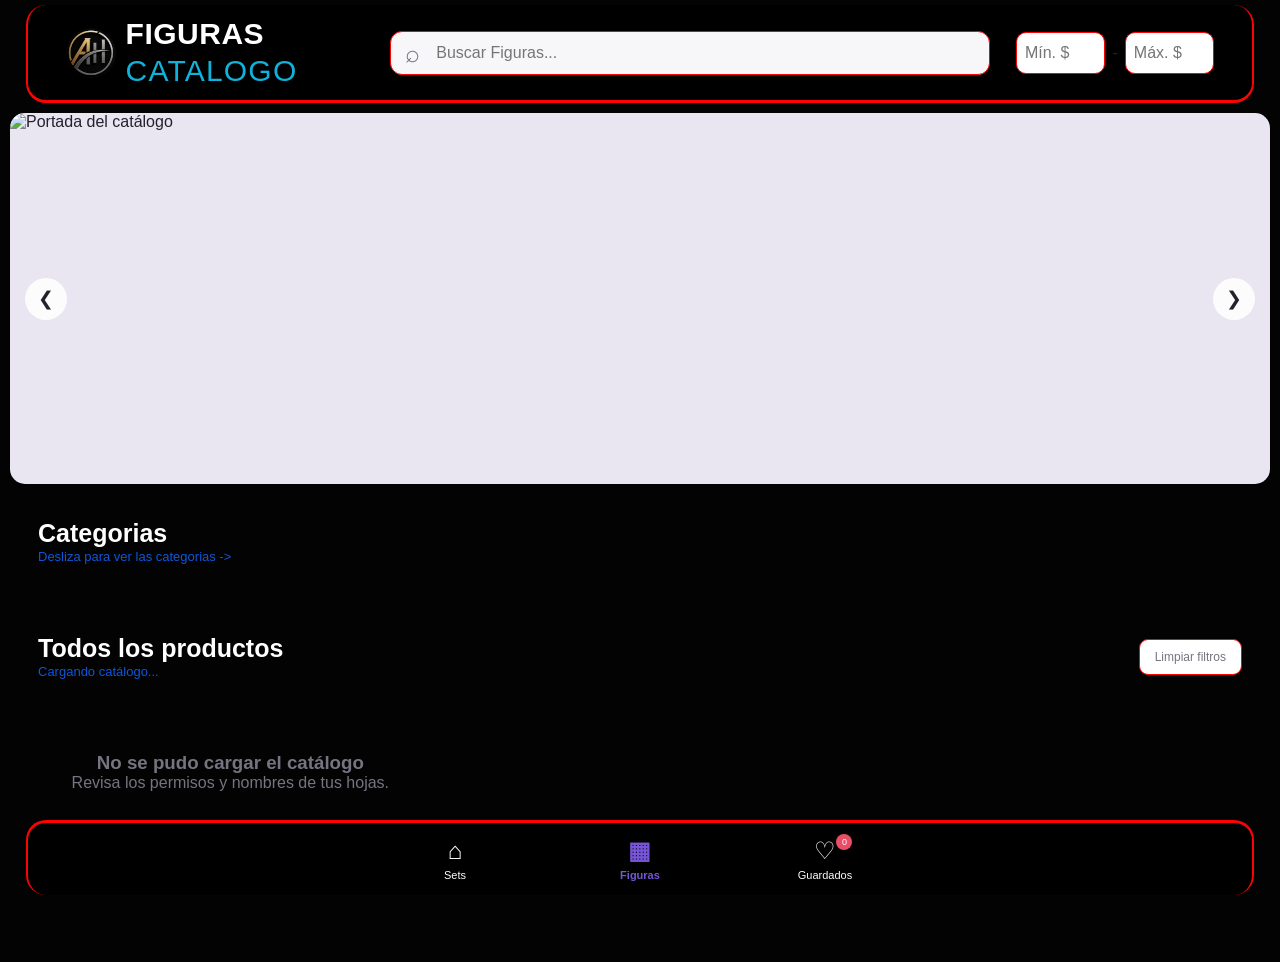
==== FigurasAlan/index.html @ 7f4ee7dd "nueva pagina" ====
<!DOCTYPE html>
<html lang="es">
<head>
    <meta charset="UTF-8">
    <meta name="viewport" content="width=device-width, initial-scale=1.0">
    <meta name="theme-color" content="#ffffff">
    <title>Catálogo | Figuras</title>
    <link rel="stylesheet" href="styles.css">
</head>
<body>

    <!-- NAVEGACION SUPERIOR -->
    <header class="topbar">
        <a href="#" class="brand" id="brandHome">
            <div class="brand-logo">
                <img src="../img/Logotipo.png" alt="">
            </div>
            <div class="brand-info">
                <strong>FIGURAS</strong>
                <span>CATALOGO</span>
            </div>
        </a>

        <div class="search-container">
            <span class="search-icon">⌕</span>
            <input
                type="search"
                id="searchInput"
                placeholder="Buscar Figuras..."
                autocomplete="off"
            >
        </div>

        <div class="price-filters">
            <input
                type="number"
                id="minPrice"
                placeholder="Mín. $"
                min="0"
            >
            <span>-</span>
            <input
                type="number"
                id="maxPrice"
                placeholder="Máx. $"
                min="0"
            >
        </div>
    </header>

    <main class="main-content">
        <!-- HERO -->
        <section class="hero-section">
            <div class="hero" id="hero">

                <img id="heroImage" src="" alt="Portada del catálogo">

                <div class="hero-title" id="heroTitle"></div>

                <button class="hero-arrow hero-prev"
                    id="heroPrev" aria-label="Imagen anterior">
                    &#10094;
                </button>

                <button class="hero-arrow hero-next"
                    id="heroNext" aria-label="Imagen siguiente">
                    &#10095;
                </button>

                <div class="hero-dots" id="heroDots"></div>

            </div>
        </section>

        <!-- CATEGORIAS -->
        <section class="categories-section" id="categoriesSection">

            <div class="section-heading">
                <div>
                    <h2>Categorias</h2>
                    <p>Desliza para ver las categorias -></p>
                </div>
            </div>

            <div class="categories-list" id="categoriesList">
                <!-- Categorías generadas por JavaScript -->
            </div>

        </section>

        <!-- PRODUCTOS -->
        <section class="products-section" id="productsSection">

            <div class="products-heading">
                <div>
                    <h2 id="productsTitle">Todos los productos</h2>
                    <p id="productsCount">Cargando catálogo...</p>
                </div>

                <button class="clear-filters" id="clearFilters">
                    Limpiar filtros
                </button>
            </div>

            <div class="products-grid" id="productsGrid">

                <div class="loading-message">
                    Cargando productos...
                </div>

            </div>

            <div class="pagination-message" id="emptyMessage" hidden>
                <span>⌕</span>
                <h3>No encontramos productos</h3>
                <p>Intenta cambiar tu búsqueda o filtros.</p>
            </div>

        </section>

    </main>

    <!-- MODAL DE PRODUCTO -->
    <div class="modal-overlay" id="productModal">

        <div class="product-modal">

            <button class="modal-close" id="modalClose">
                &times;
            </button>

            <div class="modal-content" id="modalContent">
                <!-- Información del producto -->
            </div>

        </div>

    </div>

    <!-- NAVEGACION INFERIOR -->
    <nav class="bottom-nav">

        <a href="../index.html" class="linkfig">
            <button class="nav-item" data-view="figures">
            <span class="nav-icon">⌂</span>
            <span>Sets</span>
        </button>
        </a>

        <button class="nav-item active" data-view="home">
            <span class="nav-icon">▦</span>
            <span>Figuras</span>
        </button>

        <button class="nav-item" data-view="saved">
            <span class="nav-icon">♡</span>
            <span>Guardados</span>
            <span class="saved-counter" id="savedCounter">0</span>
        </button>

    </nav>

    <div class="toast" id="toast"></div>

    <script src="config.js"></script>
    <script src="app.js"></script>

</body>
</html>
---- FigurasAlan/styles.css ----
/* CONFIGURACION GENERAL */
:root {
    --primary: #7655d9;
    --primary-light: #f0ebff;
    --dark: #24212d;
    --gray: #777481;
    --light: #f7f7fa;
    --border: #fd0303;
    --white: #ffffff;

    --page-padding: clamp(12px, 3vw, 38px);
    --card-radius: 15px;
}

* {
    margin: 0;
    padding: 0;
    box-sizing: border-box;
}

html {
    scroll-behavior: smooth;
    scroll-padding-top: 100px;
}

body {
    font-family: Arial, Helvetica, sans-serif;
    color: var(--dark);
    background: rgb(3, 3, 3);
    padding-bottom: 95px;
}

button, input {
    font: inherit;
}

button {
    cursor: pointer;
}















/* NAV SUPERIOR */
.topbar {
    position: sticky;
    top: 5px;
    z-index: 100;
    display: flex;
    align-items: center;
    gap: clamp(10px, 2vw, 28px);
    width: 96%;
    margin-left: 2%;
    margin-right: 2%;
    min-height: 76px;
    padding: 12px var(--page-padding);
    background: rgb(0, 0, 0);
    border-bottom: 3px solid var(--border);
    border-left: 2px solid var(--border);
    border-right: 2px solid var(--border);
    backdrop-filter: blur(12px);
    border-radius: 20px 20px 20px 20px;
}

.brand {
    display: flex;
    align-items: center;
    gap: 10px;
    color: var(--dark);
    text-decoration: none;
    flex-shrink: 0;
}

.brand-logo {
    width: 50px;
    height: 50px;
    display: grid;
    place-items: center;
    border-radius: 12px;
    background: rgba(0, 0, 0, 0);
    color: white;
    font-weight: 800;
    font-size: 17px;
}

.brand-logo img{
    width: 100%;
    border-radius: 50%;
}

.brand-info {
    display: flex;
    flex-direction: column;
    gap: 3px;
}

.brand-info strong {
    font-size: 30px;
    color: white;
    letter-spacing: .5px;
}

.brand-info span {
    font-size: 30px;
    color: rgb(15, 178, 219);
    letter-spacing: 1.2px;
}

.search-container {
    position: relative;
    flex: 1;
    max-width: 600px;
    margin-left: auto;
}

.search-icon {
    position: absolute;
    left: 15px;
    top: 50%;
    transform: translateY(-50%);
    font-size: 25px;
    color: var(--gray);
}

.search-container input {
    width: 100%;
    height: 44px;
    padding: 0 15px 0 45px;
    border: 1px solid var(--border);
    border-radius: 12px;
    outline: none;
    background: var(--light);
    transition: .2s;
}

.search-container input:focus {
    border-color: var(--primary);
    background: white;
}

.price-filters {
    display: flex;
    align-items: center;
    gap: 7px;
}

.price-filters input {
    width: clamp(65px, 7vw, 100px);
    height: 42px;
    border: 1px solid var(--border);
    border-radius: 10px;
    padding: 8px;
    outline: none;
}

.price-filters input:focus {
    border-color: var(--primary);
}















/* CONTENIDO */
.main-content {
    width: 100%;
    max-width: 1700px;
    margin: auto;
}


/* HERO */
.hero-section {
    padding: 15px 10px 0;
}

.hero {
    width: 100%;
    height: clamp(160px, 29vw, 390px);
    position: relative;
    overflow: hidden;
    border-radius: 15px;
    background: #e9e5f1;
}

.hero img {
    width: 100%;
    height: 100%;
    display: block;
    object-fit: cover;
    transition: opacity .3s ease;
}

.hero-title {
    position: absolute;
    bottom: 35px;
    left: 25px;
    color: white;
    font-size: clamp(14px, 2vw, 24px);
    font-weight: bold;
    text-shadow: 0 2px 8px #0008;
    pointer-events: none;
}

.hero-arrow {
    position: absolute;
    top: 50%;
    transform: translateY(-50%);

    width: 42px;
    height: 42px;

    border: none;
    border-radius: 50%;
    background: #ffffffdf;
    color: var(--dark);

    font-size: 19px;
    transition: .2s;
}

.hero-arrow:hover {
    background: var(--primary);
    color: white;
}

.hero-prev {
    left: 15px;
}

.hero-next {
    right: 15px;
}

.hero-dots {
    position: absolute;
    bottom: 13px;
    left: 50%;
    transform: translateX(-50%);
    display: flex;
    gap: 7px;
}

.hero-dot {
    width: 8px;
    height: 8px;
    border-radius: 50%;
    border: none;
    background: #ffffffa0;
}

.hero-dot.active {
    width: 23px;
    border-radius: 10px;
    background: white;
}

/* =========================================
   CATEGORIAS
========================================= */

.categories-section {
    padding: 35px var(--page-padding) 10px;
}

.section-heading h2,
.products-heading h2 {
    font-size: clamp(19px, 2vw, 25px);
    margin-bottom: 1px;
    color: white;
}

.section-heading p,
.products-heading p {
    color: rgb(15, 86, 218);
    font-size: 13px;
}

.categories-list {
    display: flex;
    gap: 12px;
    overflow-x: auto;
    padding: 20px 2px 15px;
    scrollbar-width: thin;
}

.category-button {
    flex: 0 0 auto;
    min-width: 105px;
    padding: 13px 16px;

    display: flex;
    flex-direction: column;
    align-items: center;
    gap: 9px;

    border: 3px solid var(--border);
    border-radius: 14px;
    background: rgb(252, 251, 251);
    color: var(--dark);

    transition: .2s;
}

.category-icon {
    width: 100px;
    height: 100px;
    display: grid;
    place-items: center;
    background: var(--light);
    border-radius: 12px;
    font-size: 22px;
}


/* IMAGENES DE CATEGORIAS */

.category-photo {
    width: 100px;
    height: 100px;
    padding: 0;
    overflow: hidden;
    border-radius: 12px;
    background: #ffffff;
}

.category-photo img {
    width: 100%;
    display: block;
    object-fit: cover;
    transition: transform .3s ease;
}

.category-button:hover .category-photo img {
    transform: scale(1.08);
}

/* Categorias con imagen un poco mas grandes */

.category-button:has(.category-photo) {
    min-width: 115px;
    padding: 12px;
}


.category-button span:last-child {
    font-size: 12px;
    font-weight: 600;
}

.category-button:hover,
.category-button.active {
    border-color: var(--primary);
    background: var(--primary-light);
    color: var(--primary);
}

/* =========================================
   PRODUCTOS
========================================= */

.products-section {
    padding: 25px var(--page-padding);
}

.products-heading {
    display: flex;
    justify-content: space-between;
    align-items: center;
    gap: 15px;
    margin-bottom: 23px;
}

.clear-filters {
    padding: 10px 15px;
    background: white;
    border: 1px solid var(--border);
    border-radius: 9px;
    color: var(--gray);
    font-size: 12px;
}

.clear-filters:hover {
    color: var(--primary);
    border-color: var(--primary);
}

.products-grid {
    display: grid;
    grid-template-columns: repeat(3, minmax(0, 1fr));
    gap: clamp(12px, 2vw, 25px);
}

.product-card {
    position: relative;
    overflow: hidden;
    background: white;
    border: 1px solid var(--border);
    border-radius: var(--card-radius);
    cursor: pointer;
    transition: transform .25s, box-shadow .25s;
}

.product-card:hover {
    transform: translateY(-4px);
    box-shadow: 0 10px 30px #0000000c;
}

.product-image-container {
    position: relative;
    width: 100%;
    aspect-ratio: 1 / 1;
    background: #ffffff;
    overflow: hidden;
}

.product-image {
    width: 100%;
    height: 100%;
    object-fit: contain;
    display: block;
    transition: transform .3s;
}

.product-card:hover .product-image {
    transform: scale(1.04);
}

.promo-label {
    position: absolute;
    top: 12px;
    left: 10px;
    padding: 7px 10px;
    border-radius: 7px;
    background: #ff0127;
    color: white;
    font-size: 10px;
    font-weight: bold;
    max-width: 95%;
}

.favorite-button {
    position: absolute;
    top: 10px;
    right: 10px;
    width: 36px;
    height: 36px;
    display: grid;
    place-items: center;

    border: none;
    border-radius: 50%;
    background: #ffffffeb;
    border: 1px solid rgb(76, 76, 77);
    color: #000000;
    font-size: 20px;
    z-index: 2;
    transition: .2s;
    box-shadow: black
}

.favorite-button.saved {
    
    color: #ff0329fb;
    background: #ffffff;
}

.product-info {
    padding: clamp(10px, 1.4vw, 17px);
}

.product-category {
    color: var(--primary);
    font-size: 11px;
    font-weight: 700;
    text-transform: uppercase;
    letter-spacing: .4px;
}

.product-title {
    font-size: clamp(12px, 1.1vw, 15px);
    line-height: 1.4;
    margin: 8px 0 12px;

    display: -webkit-box;
    -webkit-line-clamp: 2;
    -webkit-box-orient: vertical;
    overflow: hidden;

    min-height: 40px;
}

.product-price {
    font-size: clamp(16px, 1.5vw, 19px);
    font-weight: 800;
    color: red;
}

.consult-price {
    font-size: 12px;
    color: var(--primary);
    font-weight: 700;
}

/* =========================================
   MENSAJES
========================================= */

.loading-message,
.pagination-message {
    text-align: center;
    padding: 50px 15px;
    color: var(--gray);
}

.pagination-message span {
    font-size: 35px;
}

.pagination-message h3 {
    margin: 10px 0;
    color: var(--dark);
}

[hidden] {
    display: none !important;
}

/* =========================================
   MODAL
========================================= */

.modal-overlay {
    position: fixed;
    inset: 0;
    z-index: 300;

    display: none;
    align-items: center;
    justify-content: center;

    padding: 15px;
    background: #0009;
    backdrop-filter: blur(4px);
}

.modal-overlay.open {
    display: flex;
}

.product-modal {
    position: relative;
    width: 100%;
    max-width: 850px;
    max-height: 90vh;
    overflow-y: auto;

    background: white;
    border-radius: 18px;
    animation: modalIn .25s ease;
}

@keyframes modalIn {
    from {
        opacity: 0;
        transform: translateY(15px);
    }
    to {
        opacity: 1;
        transform: translateY(0);
    }
}

.modal-close {
    position: absolute;
    top: 12px;
    right: 12px;
    z-index: 5;

    width: 38px;
    height: 38px;
    border: none;
    border-radius: 50%;
    background: white;
    font-size: 25px;
}

.modal-product-layout {
    display: grid;
    grid-template-columns: 1fr 1fr;
}

.modal-product-image {
    min-height: 350px;
    background: #f5f5f7;
}

.modal-product-image img {
    width: 100%;
    height: 100%;
    min-height: 350px;
    object-fit: contain;
}

.modal-product-info {
    padding: clamp(22px, 4vw, 40px);
    display: flex;
    flex-direction: column;
    justify-content: center;
}

.modal-product-info h2 {
    font-size: clamp(19px, 2.5vw, 27px);
    line-height: 1.3;
    margin: 13px 0;
}

.modal-description {
    margin-top: 20px;
    color: var(--gray);
    line-height: 1.7;
    font-size: 14px;
    white-space: pre-line;
}

.modal-favorite {
    margin-top: 25px;
    padding: 13px;
    border: none;
    border-radius: 10px;
    color: white;
    background: var(--primary);
    font-weight: bold;
}

/* =========================================
   NAV INFERIOR
========================================= */

.bottom-nav {
    position: fixed;
    bottom: 5px;
    left: 0;
    z-index: 200;

    
    width: 96%;
    margin-left: 2%;
    margin-right: 2%;
    border-radius: 20px 20px 20px 20px;
    min-height: 75px;

    display: flex;
    align-items: center;
    justify-content: center;
    gap: clamp(25px, 10vw, 120px);

    padding: 8px 15px calc(8px + env(safe-area-inset-bottom));

    background: rgb(0, 0, 0);
    border-left: 2px solid var(--border);
    border-right: 2px solid var(--border);
    border-top: 3px solid var(--border);
    backdrop-filter: blur(12px);
}

.bottom-nav a{
    text-decoration: none; 
}

.nav-item {
    position: relative;
    min-width: 65px;
    display: flex;
    flex-direction: column;
    align-items: center;
    gap: 4px;

    

    border: none;
    background: transparent;
    color: #fdfdfd;
    font-size: 11px;
}

.nav-icon {
    font-size: 24px;
    line-height: 1.2;
    
}

.nav-item.active {
    color: var(--primary);
   
    font-weight: bold;
}

.saved-counter {
    position: absolute;
    top: -3px;
    right: 5px;
    background: #e84f66;
    color: white;
    font-size: 9px;
    border-radius: 50%;
    min-width: 16px;
    height: 16px;
    display: grid;
    place-items: center;
}

.saved-counter:empty {
    display: none;
}

/* =========================================
   NOTIFICACIONES
========================================= */

.toast {
    position: fixed;
    bottom: 95px;
    left: 50%;
    transform: translateX(-50%) translateY(15px);

    padding: 12px 20px;
    border-radius: 10px;
    background: var(--dark);
    color: white;
    font-size: 13px;

    opacity: 0;
    pointer-events: none;
    transition: .25s;
    z-index: 500;
}

.toast.show {
    opacity: 1;
    transform: translateX(-50%) translateY(0);
}

/* =========================================
   TABLETS
========================================= */

@media (max-width: 900px) {
    .topbar {
        flex-wrap: wrap;
    }

    .brand {
        order: 1;
    }

    .price-filters {
        order: 2;
        margin-left: auto;
    }

    .search-container {
        order: 3;
        max-width: none;
        flex-basis: 100%;
    }

    .products-grid {
        grid-template-columns: repeat(2, minmax(0, 1fr));
    }
}

/* =========================================
   CELULARES
========================================= */

@media (max-width: 520px) {

    :root {
        --page-padding: 12px;
    }

    .topbar {
        gap: 10px;
        padding: 10px 12px;
    }

    .brand-logo {
        width: 38px;
        height: 38px;
    }

    .brand-info strong {
        font-size: 12px;
    }

    .brand-info span {
        font-size: 8px;
    }

    .price-filters input {
        width: 70px;
        height: 37px;
        font-size: 12px;
    }

    .search-container input {
        height: 40px;
        font-size: 13px;
    }

    .hero-section {
        padding: 10px 10px 0;
    }

    .hero {
        height: clamp(155px, 48vw, 230px);
        border-radius: 10px;
    }

    .hero-arrow {
        width: 33px;
        height: 33px;
        font-size: 15px;
    }

    .categories-section {
        padding-top: 27px;
    }

    .category-button {
        min-width: 90px;
        padding: 10px;
    }

    .products-grid {
        grid-template-columns: repeat(2, minmax(0, 1fr));
        gap: 10px;
    }

    .product-info {
        padding: 10px;
    }

    .product-title {
        font-size: 15px;
        min-height: 35px;
    }

    .product-image-container {
        aspect-ratio: 1 / 1;
    }

    .promo-label {
        top: 7px;
        left: 7px;
        padding: 5px 7px;
        font-size: 25px;
    }

    .favorite-button {
        top: 7px;
        right: 7px;
        width: 30px;
        height: 30px;
        font-size: 20px;
    }

    .products-heading {
        align-items: flex-start;
    }

    .clear-filters {
        padding: 8px;
        font-size: 10px;
    }

    .bottom-nav {
        justify-content: space-around;
        gap: 0;
    }

    .modal-product-layout {
        grid-template-columns: 1fr;
    }

    .modal-product-image,
    .modal-product-image img {
        min-height: 230px;
        max-height: 300px;
    }
}

@media (max-width: 350px) {
    .products-grid {
        grid-template-columns: 1fr;
    }

    .price-filters input {
        width: 58px;
    }
}
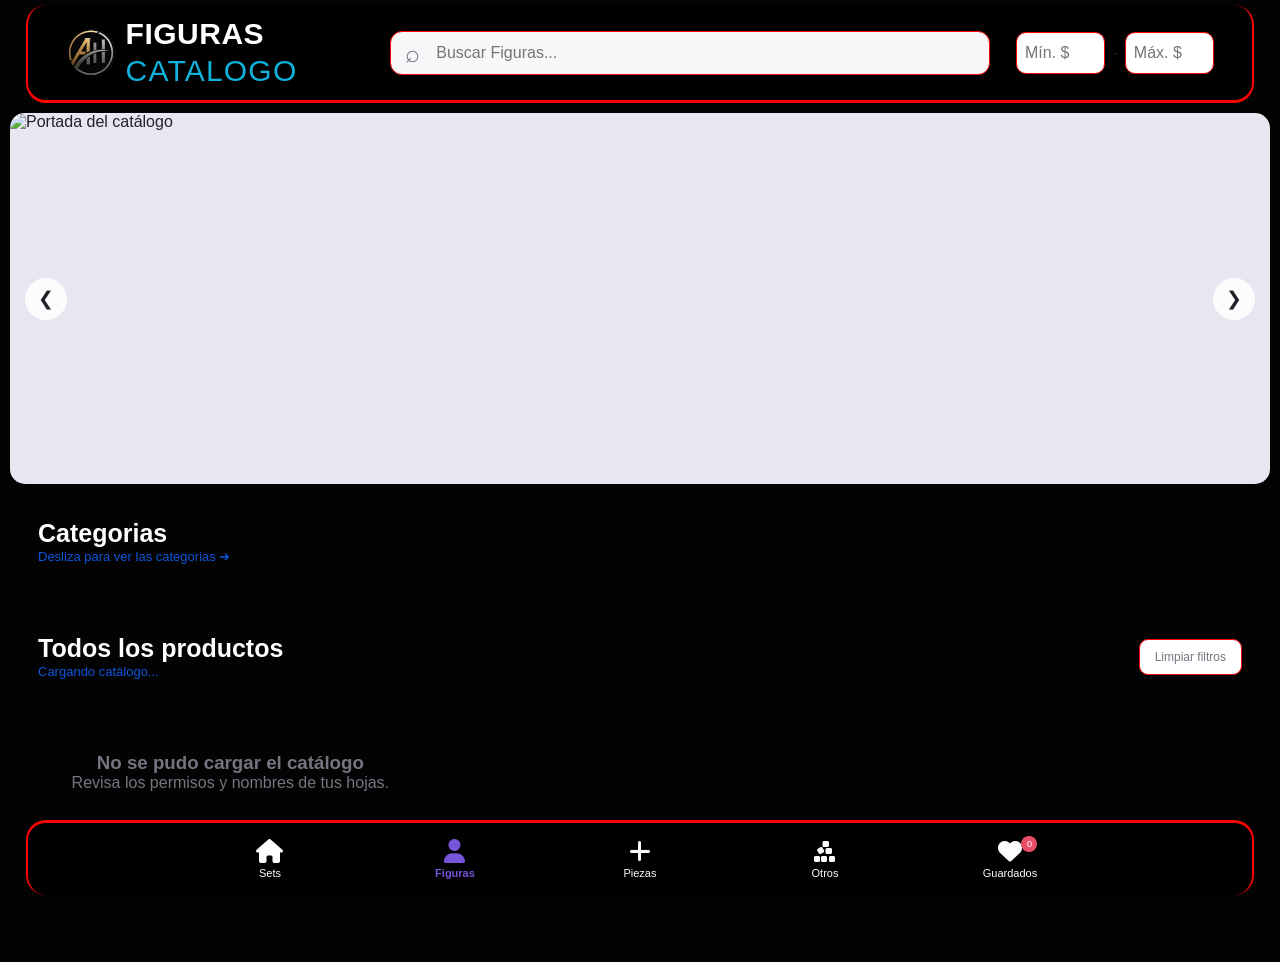
==== commit d2bf5d4d: "Add files via upload" ====
--- a/FigurasAlan/index.html
+++ b/FigurasAlan/index.html
@@ -7,6 +7,7 @@
     <meta name="theme-color" content="#ffffff">
     <title>Catálogo | Figuras</title>
     <link rel="stylesheet" href="styles.css">
+    <link rel="stylesheet" href="https://cdnjs.cloudflare.com/ajax/libs/font-awesome/6.5.2/css/all.min.css">
 </head>
 <body>
 
@@ -24,32 +25,23 @@
 
         <div class="search-container">
             <span class="search-icon">⌕</span>
-            <input
-                type="search"
-                id="searchInput"
-                placeholder="Buscar Figuras..."
-                autocomplete="off"
-            >
+            <input type="search" id="searchInput" placeholder="Buscar Figuras..." autocomplete="off">
         </div>
 
         <div class="price-filters">
-            <input
-                type="number"
-                id="minPrice"
-                placeholder="Mín. $"
-                min="0"
-            >
+            <input type="number" id="minPrice" placeholder="Mín. $" min="0">
             <span>-</span>
-            <input
-                type="number"
-                id="maxPrice"
-                placeholder="Máx. $"
-                min="0"
-            >
+            <input type="number" id="maxPrice" placeholder="Máx. $" min="0">
         </div>
     </header>
 
+
+
+
+
+    <!-- CONTENIDO -->
     <main class="main-content">
+
         <!-- HERO -->
         <section class="hero-section">
             <div class="hero" id="hero">
@@ -79,7 +71,7 @@
             <div class="section-heading">
                 <div>
                     <h2>Categorias</h2>
-                    <p>Desliza para ver las categorias -></p>
+                    <p>Desliza para ver las categorias ➔</p>
                 </div>
             </div>
 
@@ -121,6 +113,10 @@
 
     </main>
 
+
+
+
+
     <!-- MODAL DE PRODUCTO -->
     <div class="modal-overlay" id="productModal">
 
@@ -138,23 +134,41 @@
 
     </div>
 
+
+
+
+    
     <!-- NAVEGACION INFERIOR -->
     <nav class="bottom-nav">
 
         <a href="../index.html" class="linkfig">
             <button class="nav-item" data-view="figures">
-            <span class="nav-icon">⌂</span>
-            <span>Sets</span>
-        </button>
+                <i class="fa-solid fa-house"></i>
+                <span>Sets</span>
+            </button>
         </a>
 
         <button class="nav-item active" data-view="home">
-            <span class="nav-icon">▦</span>
+            <i class="fa-solid fa-user"></i>
             <span>Figuras</span>
         </button>
 
+        <a href="../Piezas/index.html" class="linkfig">
+            <button class="nav-item" data-view="figures">
+                <i class="fa-solid fa-plus"></i>
+                <span>Piezas</span>
+            </button>
+        </a>
+
+        <a href="../Otros/index.html" class="linkfig">
+            <button class="nav-item" data-view="figures">
+                <i class="fa-solid fa-cubes-stacked"></i>
+                <span>Otros</span>
+            </button>
+        </a>  
+
         <button class="nav-item" data-view="saved">
-            <span class="nav-icon">♡</span>
+            <i class="fa-solid fa-heart"></i>
             <span>Guardados</span>
             <span class="saved-counter" id="savedCounter">0</span>
         </button>
--- a/FigurasAlan/styles.css
+++ b/FigurasAlan/styles.css
@@ -53,7 +53,11 @@
 
 
 
-/* NAV SUPERIOR */
+/* ====================================================*/
+/* ====================================================*/
+/* =============== NAVEGACION SUPERIOR =============== */
+/* ====================================================*/
+/* ====================================================*/
 .topbar {
     position: sticky;
     top: 5px;
@@ -706,7 +710,7 @@
     font-size: 11px;
 }
 
-.nav-icon {
+i {
     font-size: 24px;
     line-height: 1.2;
     
